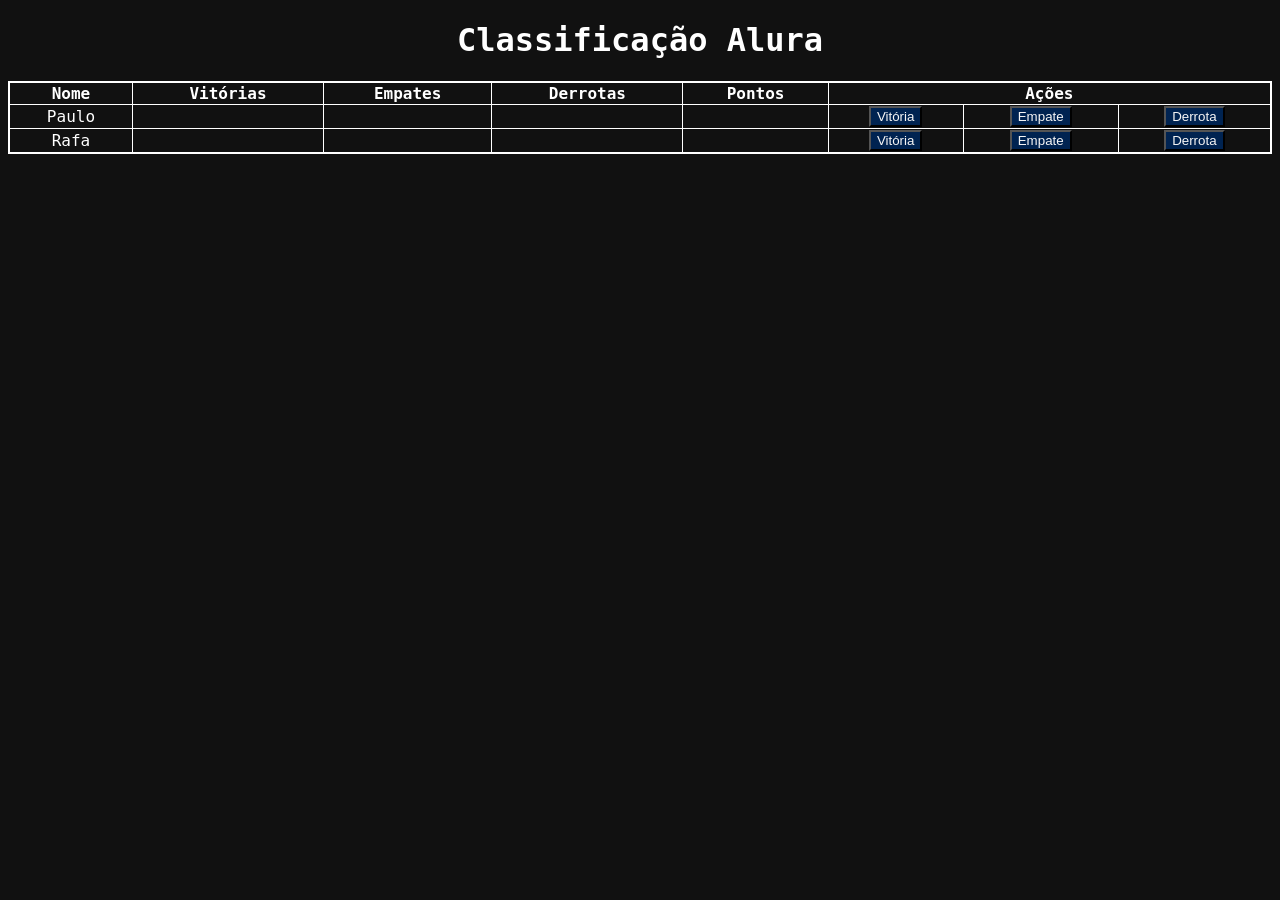
==== edicao6/tabelaDeClassificacao/index.html @ 2133af4e "commit" ====
<!DOCTYPE html>
<html lang="en">
<head>
  <meta charset="UTF-8">
  <meta http-equiv="X-UA-Compatible" content="IE=edge">
  <meta name="viewport" content="width=device-width, initial-scale=1.0">
  <title>Tabela de Classificação</title>
  <link rel="stylesheet" href="style.css">
</head>
<body>
  <h1>Classificação Alura</h1>

  <table style="width:100%">
    <thead>
      <tr>
        <th>Nome</th>
        <th>Vitórias</th>
        <th>Empates</th>
        <th>Derrotas</th>
        <th>Pontos</th>
        <th colspan="3">Ações</th>
      </tr>
    </thead>
    <tbody id="tabelaJogadores">
      <tr>
        <td>Paulo</td>
        <td></td>
        <td></td>
        <td></td>
        <td></td>
        <td><button onClick="adicionarVitoria()">Vitória</button></td>
        <td><button onClick="adicionarEmpate()">Empate</button></td>
        <td><button onClick="adicionarDerrota()">Derrota</button></td>
      </tr>
      <tr>
        <td>Rafa</td>
        <td></td>
        <td></td>
        <td></td>
        <td></td>
        <td><button onClick="adicionarVitoria()">Vitória</button></td>
        <td><button onClick="adicionarEmpate()">Empate</button></td>
        <td><button onClick="adicionarDerrota()">Derrota</button></td>
      </tr>
    </tbody>
  </table>
  <script src="script.js"></script>  
</body>
</html>
---- edicao6/tabelaDeClassificacao/style.css ----
* {
  text-align: center;
}

body {
  font-family: "Roboto Mono", monospace;
  min-height: 400px;
  background-image: url("https://www.alura.com.br/assets/img/imersoes/dev-2021/tabela-classificacao-bg.png");
  background-color: #111;
  background-size: 100%;
  background-position: center;
  background-repeat: no-repeat;
}

.container {
  text-align: center;
  padding: 20px;
  height: 100vh;
}

.page-title {
  color: #ffffff;
  margin: 0 0 5px;
}

.page-subtitle {
  color: #ffffff;
  margin-top: 5px;
}

.page-logo {
  width: 200px;
}

.alura-logo {
  width: 40px;
  position: absolute;
  top: 10px;
  right: 10px;
}

table {
  border: 2px solid white;
  border-collapse: collapse;
}

h1 {
  color: white;
}

th,
tr,
td {
  border: solid 1px white;
  color: white;
}

button {
  background-color: #002351;
  color: #f6f6f6;
}
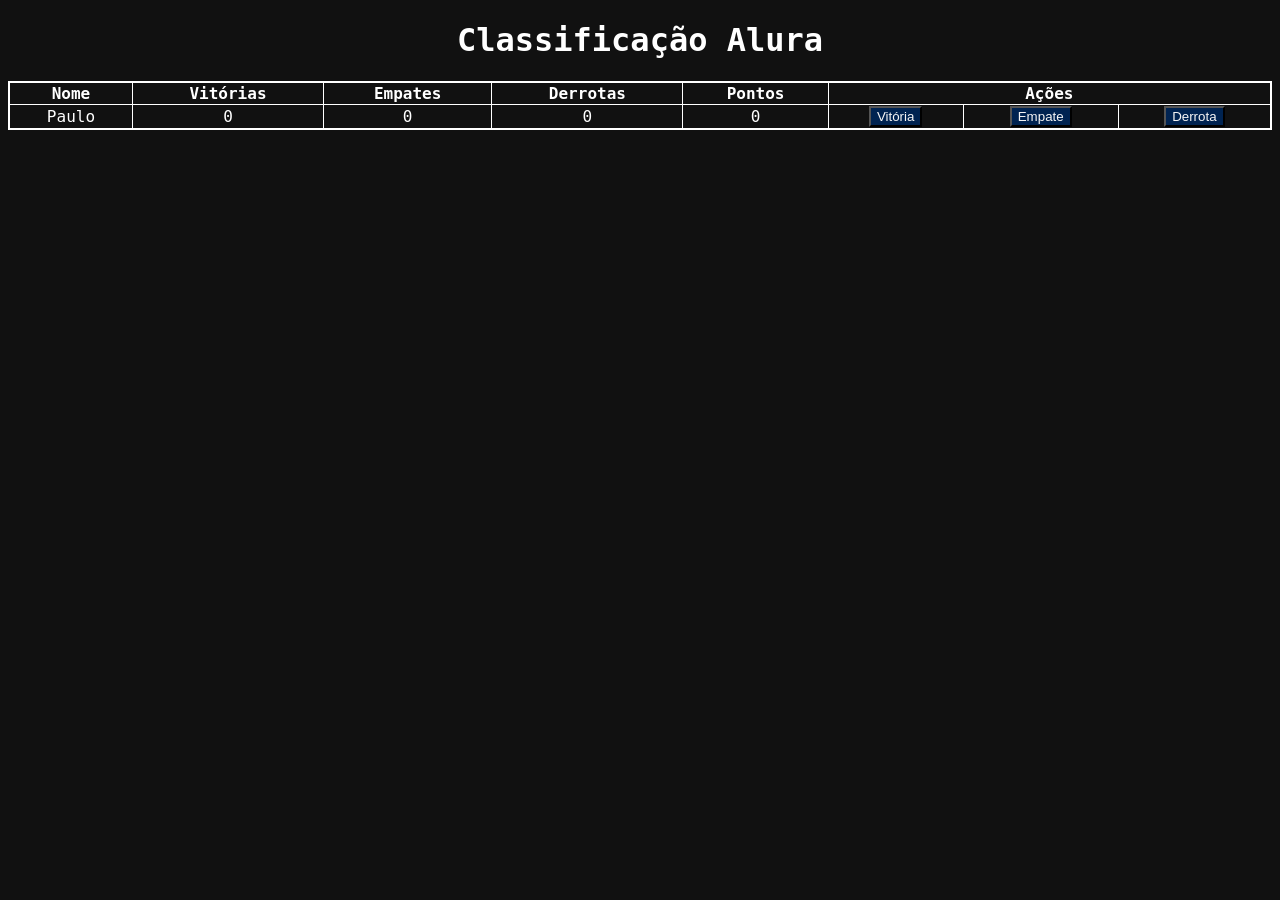
==== commit f1763635: "commit" ====
--- a/edicao6/tabelaDeClassificacao/index.html
+++ b/edicao6/tabelaDeClassificacao/index.html
@@ -22,6 +22,7 @@
       </tr>
     </thead>
     <tbody id="tabelaJogadores">
+    <!--
       <tr>
         <td>Paulo</td>
         <td></td>
@@ -42,6 +43,7 @@
         <td><button onClick="adicionarEmpate()">Empate</button></td>
         <td><button onClick="adicionarDerrota()">Derrota</button></td>
       </tr>
+    --> 
     </tbody>
   </table>
   <script src="script.js"></script>  
